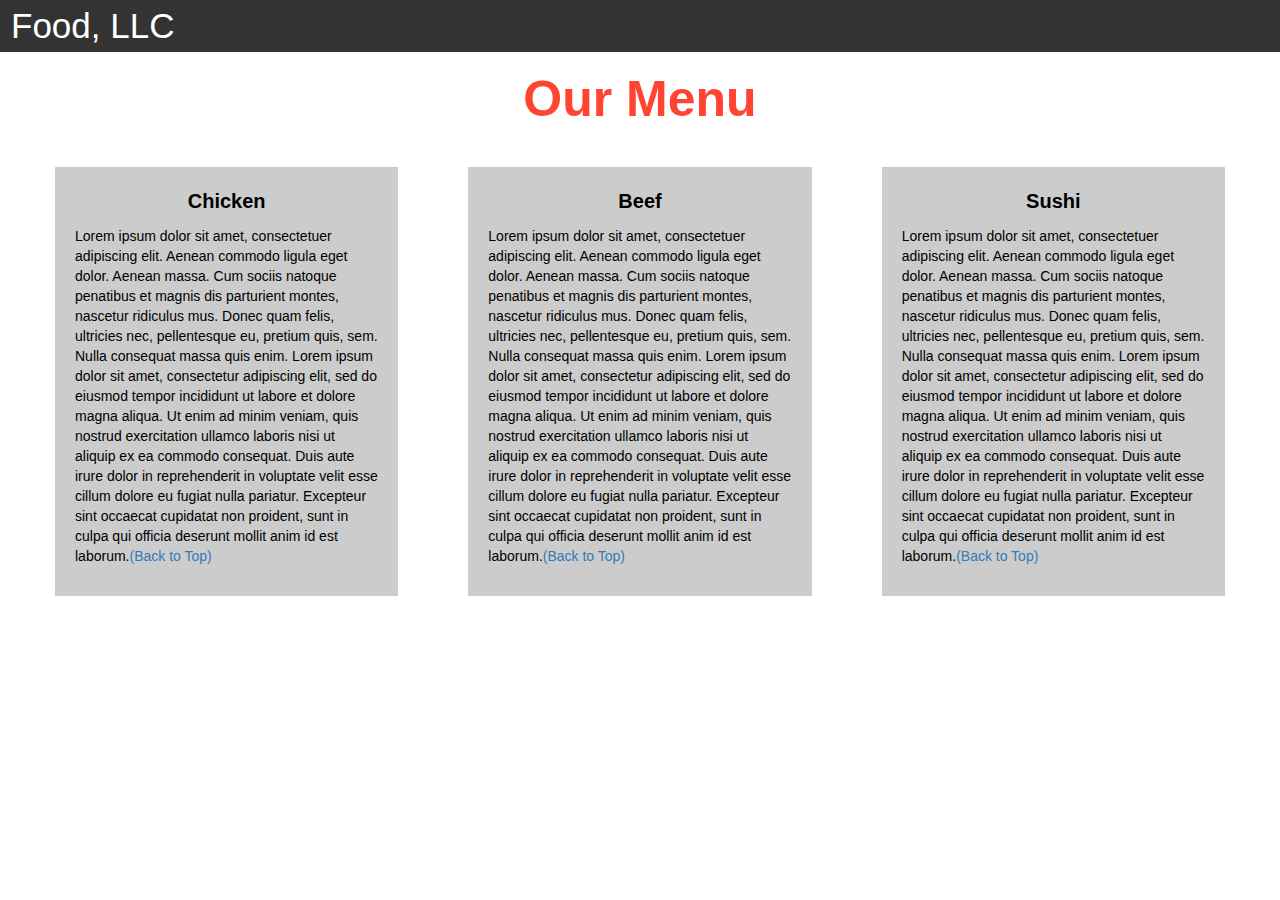
==== module3/index.html @ 205e6b7d "Module3." ====
<!DOCTYPE html>
<html>
<head>

<title>Module 3</title>

  <meta name="viewport" content="width=device-width, initial-scale=1">
  <link rel="stylesheet" href="https://maxcdn.bootstrapcdn.com/bootstrap/3.3.7/css/bootstrap.min.css">
  <script src="https://ajax.googleapis.com/ajax/libs/jquery/3.3.1/jquery.min.js"></script>
  <script src="https://maxcdn.bootstrapcdn.com/bootstrap/3.3.7/js/bootstrap.min.js"></script>

</head>

<meta name="viewport" content="width=device-width, initial-scale=1">
<link rel="stylesheet" type="text/css" href="style.css">



<body>


<nav class="navbar" id="top">
  <div class="container-fluid">

    <div class="navbar-header">
      <button type="button" class="navbar-toggle" data-toggle="collapse" data-target="#myNavbar">
        <span class="icon-bar"></span>
        <span class="icon-bar"></span>
        <span class="icon-bar"></span> 
      </button>
      <a class="navbar-brand" href="#">Food, LLC</a>
    </div>

    <div class="collapse" id="myNavbar">
      <ul class="nav navbar-nav visible-xs">
        <li><a class="menu-item" href="#">Chicken</a></li>
        <li><a class="menu-item" href="#">Beef</a></li> 
        <li><a class="menu-item" href="#">Sushi</a></li> 
      </ul>
    </div>

  </div>
</nav>

<h1 class="main-title">Our Menu</h1>



<div class="row">

  <div class="col-lg-4 col-md-6 col-sm-12">
    <div class="content-box">
      <p class="item-name">Chicken</p>
      <p>Lorem ipsum dolor sit amet, consectetuer adipiscing elit. Aenean commodo ligula eget dolor. Aenean massa. Cum sociis natoque penatibus et magnis dis parturient montes, nascetur ridiculus mus. Donec quam felis, ultricies nec, pellentesque eu, pretium quis, sem. Nulla consequat massa quis enim. Lorem ipsum dolor sit amet, consectetur adipiscing elit, sed do eiusmod tempor incididunt ut labore et dolore magna aliqua. Ut enim ad minim veniam, quis nostrud exercitation ullamco laboris nisi ut aliquip ex ea commodo consequat. Duis aute irure dolor in reprehenderit in voluptate velit esse cillum dolore eu fugiat nulla pariatur. Excepteur sint occaecat cupidatat non proident, sunt in culpa qui officia deserunt mollit anim id est laborum.<a href="#top">(Back to Top)</a></p>
    </div>
  </div>

  <div class="col-lg-4 col-md-6 col-sm-12">
    <div class="content-box">
      <p class="item-name">Beef</p>
      <p>Lorem ipsum dolor sit amet, consectetuer adipiscing elit. Aenean commodo ligula eget dolor. Aenean massa. Cum sociis natoque penatibus et magnis dis parturient montes, nascetur ridiculus mus. Donec quam felis, ultricies nec, pellentesque eu, pretium quis, sem. Nulla consequat massa quis enim. Lorem ipsum dolor sit amet, consectetur adipiscing elit, sed do eiusmod tempor incididunt ut labore et dolore magna aliqua. Ut enim ad minim veniam, quis nostrud exercitation ullamco laboris nisi ut aliquip ex ea commodo consequat. Duis aute irure dolor in reprehenderit in voluptate velit esse cillum dolore eu fugiat nulla pariatur. Excepteur sint occaecat cupidatat non proident, sunt in culpa qui officia deserunt mollit anim id est laborum.<a href="#top">(Back to Top)</a></p>
    </div>
  </div>


  <div class="col-lg-4 col-md-12 col-sm-12">
    <div class="content-box">
      <p class="item-name">Sushi</p>
      <p>Lorem ipsum dolor sit amet, consectetuer adipiscing elit. Aenean commodo ligula eget dolor. Aenean massa. Cum sociis natoque penatibus et magnis dis parturient montes, nascetur ridiculus mus. Donec quam felis, ultricies nec, pellentesque eu, pretium quis, sem. Nulla consequat massa quis enim. Lorem ipsum dolor sit amet, consectetur adipiscing elit, sed do eiusmod tempor incididunt ut labore et dolore magna aliqua. Ut enim ad minim veniam, quis nostrud exercitation ullamco laboris nisi ut aliquip ex ea commodo consequat. Duis aute irure dolor in reprehenderit in voluptate velit esse cillum dolore eu fugiat nulla pariatur. Excepteur sint occaecat cupidatat non proident, sunt in culpa qui officia deserunt mollit anim id est laborum.<a href="#top">(Back to Top)</a></p>
    </div>
  </div>

</div>


</body>
</html>
---- module3/style.css ----
.container-fluid{
	margin: 0;
	padding: 0;
}

.navbar{
	border-radius: 0px;
	background-color: rgba(0,0,0,0.8);
}

.navbar-brand{
  font-size: 35px;
  color: white;
  padding-left: 25px;
}

.navbar-brand:hover{
	color: white;
}

.nav{
	margin: 0;
	padding: 0;
}

.navbar-nav{
  font-size: 25px;
  text-align: center;
  margin: 0;
  padding: 0;
}

.navbar-toggle{
	border: 2px solid white;
	margin-right: 25px;
}

.icon-bar{
	background-color: white;
}


.main-title{
  margin-bottom: 15px;
  text-align: center;
  color: #ff4532;
  font-size: 50px;
  font-family: "Comic Sans MS", cursive, sans-serif;
  font-weight: bold;
}

li{
	box-sizing: border-box;
	width: 100%;
}

.menu-item{
	padding: 0;
	margin: 0;
	width: 100%;
	background-color: white;
	border-bottom: 1px solid black;
	color: black;
	display: block;
}

.menu-item:hover{
	background-color: rgba(0,0,0,0.9);
	color: rgba(0,0,0,0.4);
}



.row{
	margin: 20px;
}

.content-box{
	margin: 20px;
	width: auto;
	height: auto;
	color: black;
	background-color: rgba(0,0,0,0.2);
	font-family: "Comic Sans MS", cursive, sans-serif;
	padding: 20px;
}

.item-name{
	text-align: center;
	font-size: 20px;
	font-weight: bold;
}

#top{

}
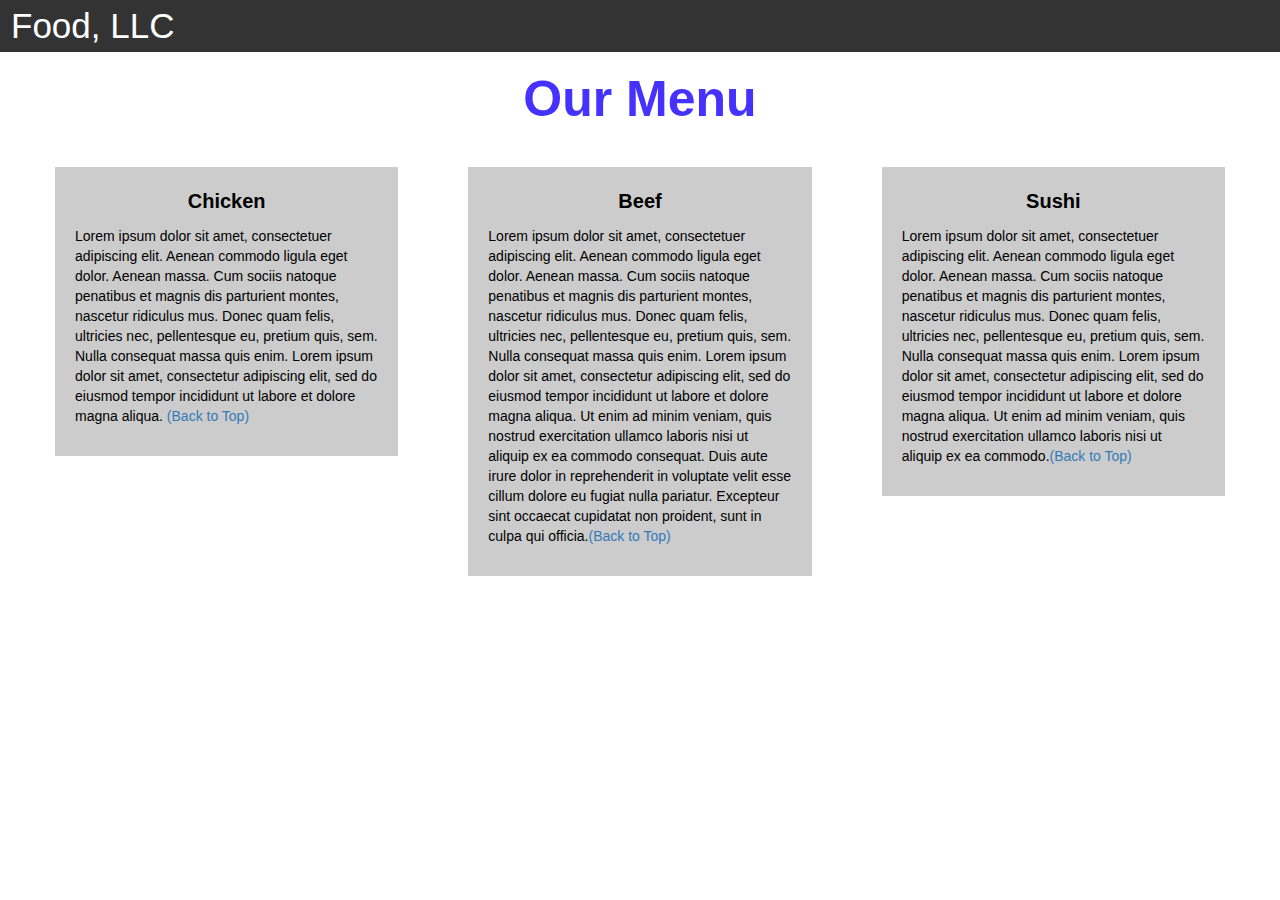
==== commit 82dccb08: "Module3 tweak" ====
--- a/module3/index.html
+++ b/module3/index.html
@@ -51,14 +51,14 @@
   <div class="col-lg-4 col-md-6 col-sm-12">
     <div class="content-box">
       <p class="item-name">Chicken</p>
-      <p>Lorem ipsum dolor sit amet, consectetuer adipiscing elit. Aenean commodo ligula eget dolor. Aenean massa. Cum sociis natoque penatibus et magnis dis parturient montes, nascetur ridiculus mus. Donec quam felis, ultricies nec, pellentesque eu, pretium quis, sem. Nulla consequat massa quis enim. Lorem ipsum dolor sit amet, consectetur adipiscing elit, sed do eiusmod tempor incididunt ut labore et dolore magna aliqua. Ut enim ad minim veniam, quis nostrud exercitation ullamco laboris nisi ut aliquip ex ea commodo consequat. Duis aute irure dolor in reprehenderit in voluptate velit esse cillum dolore eu fugiat nulla pariatur. Excepteur sint occaecat cupidatat non proident, sunt in culpa qui officia deserunt mollit anim id est laborum.<a href="#top">(Back to Top)</a></p>
+      <p>Lorem ipsum dolor sit amet, consectetuer adipiscing elit. Aenean commodo ligula eget dolor. Aenean massa. Cum sociis natoque penatibus et magnis dis parturient montes, nascetur ridiculus mus. Donec quam felis, ultricies nec, pellentesque eu, pretium quis, sem. Nulla consequat massa quis enim. Lorem ipsum dolor sit amet, consectetur adipiscing elit, sed do eiusmod tempor incididunt ut labore et dolore magna aliqua. <a href="#top">(Back to Top)</a></p>
     </div>
   </div>
 
   <div class="col-lg-4 col-md-6 col-sm-12">
     <div class="content-box">
       <p class="item-name">Beef</p>
-      <p>Lorem ipsum dolor sit amet, consectetuer adipiscing elit. Aenean commodo ligula eget dolor. Aenean massa. Cum sociis natoque penatibus et magnis dis parturient montes, nascetur ridiculus mus. Donec quam felis, ultricies nec, pellentesque eu, pretium quis, sem. Nulla consequat massa quis enim. Lorem ipsum dolor sit amet, consectetur adipiscing elit, sed do eiusmod tempor incididunt ut labore et dolore magna aliqua. Ut enim ad minim veniam, quis nostrud exercitation ullamco laboris nisi ut aliquip ex ea commodo consequat. Duis aute irure dolor in reprehenderit in voluptate velit esse cillum dolore eu fugiat nulla pariatur. Excepteur sint occaecat cupidatat non proident, sunt in culpa qui officia deserunt mollit anim id est laborum.<a href="#top">(Back to Top)</a></p>
+      <p>Lorem ipsum dolor sit amet, consectetuer adipiscing elit. Aenean commodo ligula eget dolor. Aenean massa. Cum sociis natoque penatibus et magnis dis parturient montes, nascetur ridiculus mus. Donec quam felis, ultricies nec, pellentesque eu, pretium quis, sem. Nulla consequat massa quis enim. Lorem ipsum dolor sit amet, consectetur adipiscing elit, sed do eiusmod tempor incididunt ut labore et dolore magna aliqua. Ut enim ad minim veniam, quis nostrud exercitation ullamco laboris nisi ut aliquip ex ea commodo consequat. Duis aute irure dolor in reprehenderit in voluptate velit esse cillum dolore eu fugiat nulla pariatur. Excepteur sint occaecat cupidatat non proident, sunt in culpa qui officia.<a href="#top">(Back to Top)</a></p>
     </div>
   </div>
 
@@ -66,7 +66,7 @@
   <div class="col-lg-4 col-md-12 col-sm-12">
     <div class="content-box">
       <p class="item-name">Sushi</p>
-      <p>Lorem ipsum dolor sit amet, consectetuer adipiscing elit. Aenean commodo ligula eget dolor. Aenean massa. Cum sociis natoque penatibus et magnis dis parturient montes, nascetur ridiculus mus. Donec quam felis, ultricies nec, pellentesque eu, pretium quis, sem. Nulla consequat massa quis enim. Lorem ipsum dolor sit amet, consectetur adipiscing elit, sed do eiusmod tempor incididunt ut labore et dolore magna aliqua. Ut enim ad minim veniam, quis nostrud exercitation ullamco laboris nisi ut aliquip ex ea commodo consequat. Duis aute irure dolor in reprehenderit in voluptate velit esse cillum dolore eu fugiat nulla pariatur. Excepteur sint occaecat cupidatat non proident, sunt in culpa qui officia deserunt mollit anim id est laborum.<a href="#top">(Back to Top)</a></p>
+      <p>Lorem ipsum dolor sit amet, consectetuer adipiscing elit. Aenean commodo ligula eget dolor. Aenean massa. Cum sociis natoque penatibus et magnis dis parturient montes, nascetur ridiculus mus. Donec quam felis, ultricies nec, pellentesque eu, pretium quis, sem. Nulla consequat massa quis enim. Lorem ipsum dolor sit amet, consectetur adipiscing elit, sed do eiusmod tempor incididunt ut labore et dolore magna aliqua. Ut enim ad minim veniam, quis nostrud exercitation ullamco laboris nisi ut aliquip ex ea commodo.<a href="#top">(Back to Top)</a></p>
     </div>
   </div>
 
--- a/module3/style.css
+++ b/module3/style.css
@@ -44,9 +44,9 @@
 .main-title{
   margin-bottom: 15px;
   text-align: center;
-  color: #ff4532;
+  color: #4532ff;
   font-size: 50px;
-  font-family: "Comic Sans MS", cursive, sans-serif;
+  font-family: "Jazz LET", cursive, sans-serif;
   font-weight: bold;
 }
 
